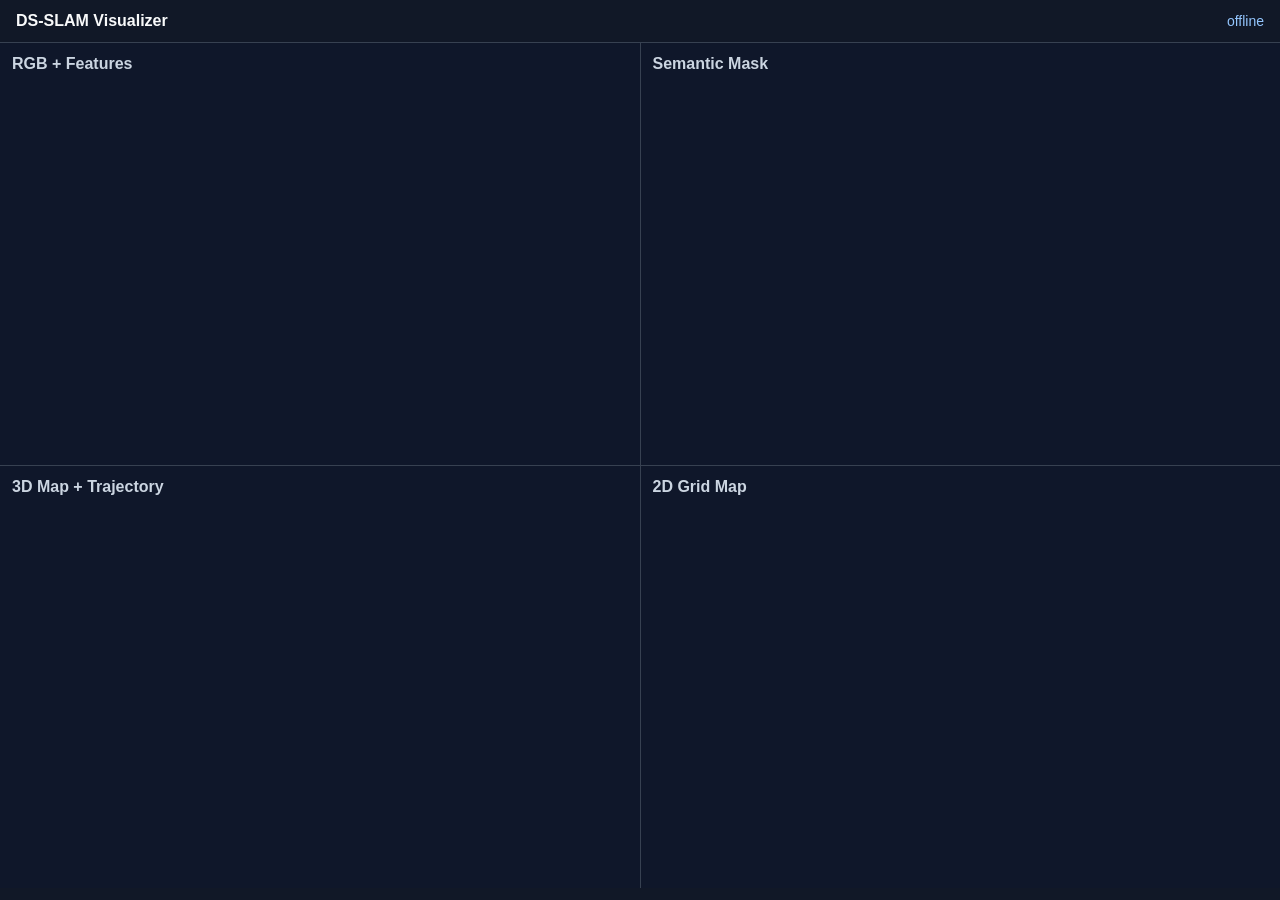
==== visualization/frontend/index.html @ 6999c74b "milestone(1): ORB-SLAM3 baseline config and run scripts" ====
<!doctype html>
<html lang="zh-CN">
<head>
  <meta charset="utf-8">
  <meta name="viewport" content="width=device-width, initial-scale=1">
  <title>DS-SLAM Visualizer</title>
  <style>
    body {
      margin: 0;
      font-family: Arial, sans-serif;
      background: #111827;
      color: #f9fafb;
    }
    header {
      display: flex;
      align-items: center;
      justify-content: space-between;
      padding: 12px 16px;
      border-bottom: 1px solid #374151;
    }
    main {
      display: grid;
      grid-template-columns: repeat(2, minmax(0, 1fr));
      gap: 1px;
      height: calc(100vh - 55px);
      background: #374151;
    }
    section {
      min-width: 0;
      background: #0f172a;
      padding: 12px;
    }
    h1, h2 {
      margin: 0;
      font-size: 16px;
      font-weight: 600;
    }
    h2 {
      color: #cbd5e1;
    }
    .status {
      color: #93c5fd;
      font-size: 14px;
    }
    @media (max-width: 760px) {
      main {
        grid-template-columns: 1fr;
        height: auto;
        min-height: calc(100vh - 55px);
      }
      section {
        min-height: 220px;
      }
    }
  </style>
</head>
<body>
  <header>
    <h1>DS-SLAM Visualizer</h1>
    <span id="status" class="status">connecting</span>
  </header>
  <main>
    <section><h2>RGB + Features</h2></section>
    <section><h2>Semantic Mask</h2></section>
    <section><h2>3D Map + Trajectory</h2></section>
    <section><h2>2D Grid Map</h2></section>
  </main>
  <script>
    fetch('/api/status')
      .then((response) => response.json())
      .then((data) => {
        document.getElementById('status').textContent =
          `${data.profile} | ${data.ws_path} | ${data.clients} clients`;
      })
      .catch(() => {
        document.getElementById('status').textContent = 'offline';
      });
  </script>
</body>
</html>
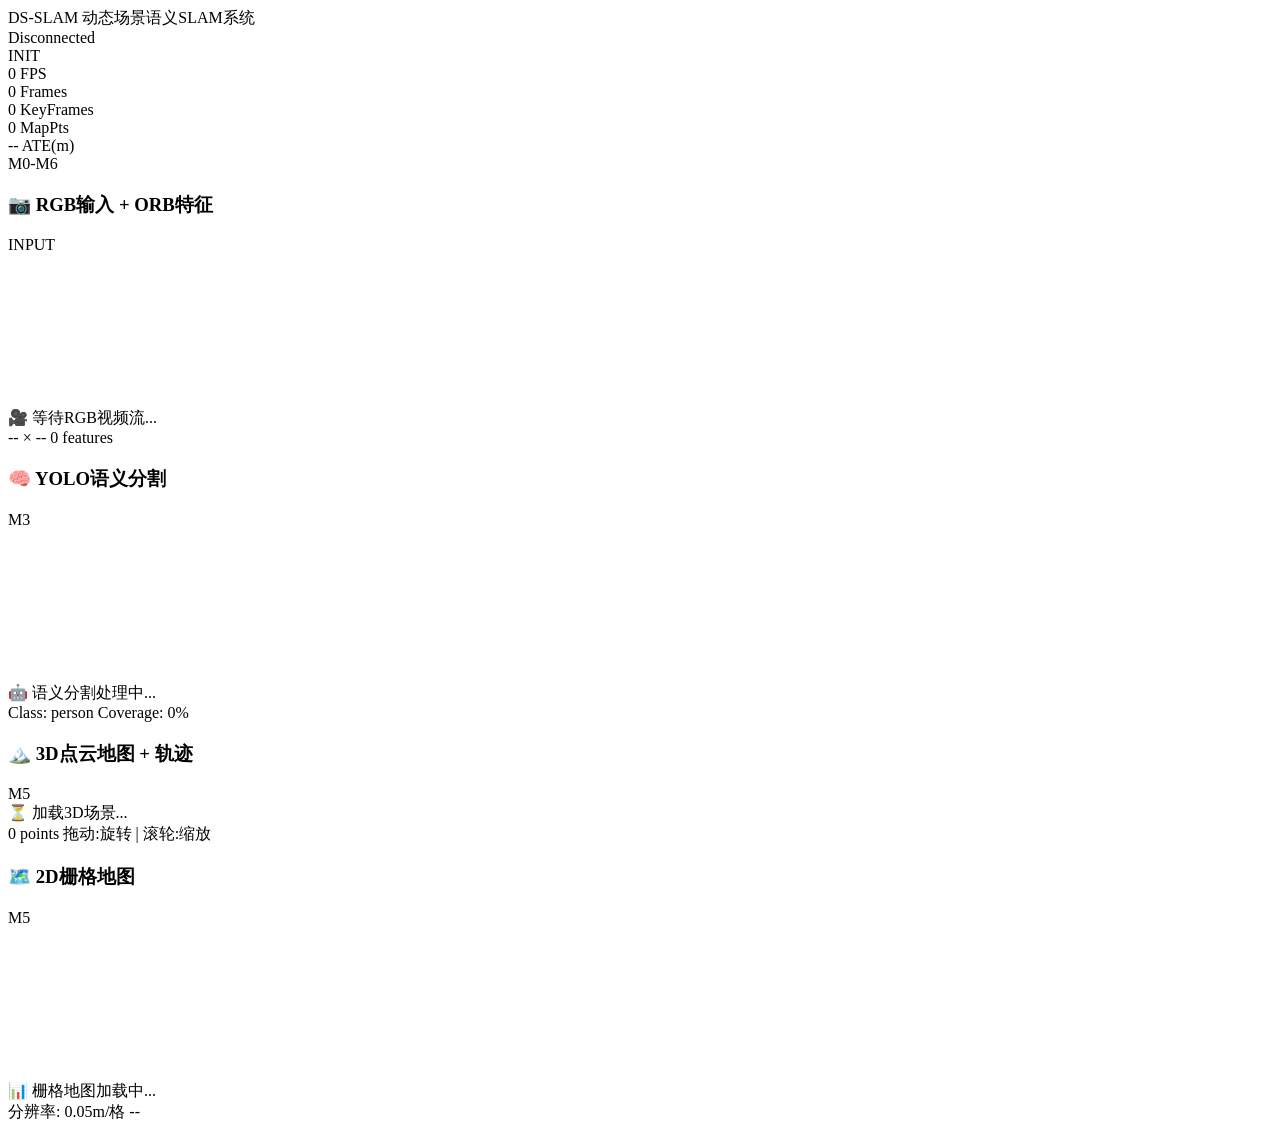
==== commit 1ed31816: "feat: WSL2 跨平台适配 - 支持 Ubuntu 22.04 编译运行 本次修改使 DS-SLAM 项目能够在 WSL2 Ubuntu-22.04 环境中编译和运行， 解决 Windows A" ====
--- a/visualization/frontend/index.html
+++ b/visualization/frontend/index.html
@@ -1,80 +1,141 @@
-<!doctype html>
+<!DOCTYPE html>
 <html lang="zh-CN">
 <head>
-  <meta charset="utf-8">
-  <meta name="viewport" content="width=device-width, initial-scale=1">
-  <title>DS-SLAM Visualizer</title>
-  <style>
-    body {
-      margin: 0;
-      font-family: Arial, sans-serif;
-      background: #111827;
-      color: #f9fafb;
+    <meta charset="UTF-8">
+    <meta name="viewport" content="width=device-width, initial-scale=1.0">
+    <title>DS-SLAM Visualizer</title>
+    <link rel="stylesheet" href="/static/css/style.css">
+    <script type="importmap">
+    {
+        "imports": {
+            "three": "https://cdn.jsdelivr.net/npm/three@0.160.0/build/three.module.js",
+            "three/addons/": "https://cdn.jsdelivr.net/npm/three@0.160.0/examples/jsm/"
+        }
     }
-    header {
-      display: flex;
-      align-items: center;
-      justify-content: space-between;
-      padding: 12px 16px;
-      border-bottom: 1px solid #374151;
-    }
-    main {
-      display: grid;
-      grid-template-columns: repeat(2, minmax(0, 1fr));
-      gap: 1px;
-      height: calc(100vh - 55px);
-      background: #374151;
-    }
-    section {
-      min-width: 0;
-      background: #0f172a;
-      padding: 12px;
-    }
-    h1, h2 {
-      margin: 0;
-      font-size: 16px;
-      font-weight: 600;
-    }
-    h2 {
-      color: #cbd5e1;
-    }
-    .status {
-      color: #93c5fd;
-      font-size: 14px;
-    }
-    @media (max-width: 760px) {
-      main {
-        grid-template-columns: 1fr;
-        height: auto;
-        min-height: calc(100vh - 55px);
-      }
-      section {
-        min-height: 220px;
-      }
-    }
-  </style>
+    </script>
 </head>
 <body>
-  <header>
-    <h1>DS-SLAM Visualizer</h1>
-    <span id="status" class="status">connecting</span>
-  </header>
-  <main>
-    <section><h2>RGB + Features</h2></section>
-    <section><h2>Semantic Mask</h2></section>
-    <section><h2>3D Map + Trajectory</h2></section>
-    <section><h2>2D Grid Map</h2></section>
-  </main>
-  <script>
-    fetch('/api/status')
-      .then((response) => response.json())
-      .then((data) => {
-        document.getElementById('status').textContent =
-          `${data.profile} | ${data.ws_path} | ${data.clients} clients`;
-      })
-      .catch(() => {
-        document.getElementById('status').textContent = 'offline';
-      });
-  </script>
+    <header class="app-header">
+        <div class="header-left">
+            <span class="logo">DS-SLAM</span>
+            <span class="tagline">动态场景语义SLAM系统</span>
+        </div>
+        <div class="header-center">
+            <div class="ws-indicator" id="ws-indicator">
+                <span class="ws-dot disconnected" id="ws-dot"></span>
+                <span id="ws-text">Disconnected</span>
+            </div>
+            <div class="status-badge" id="slam-status">
+                <span class="status-dot"></span>
+                <span>INIT</span>
+            </div>
+            <div class="stat-item">
+                <span class="stat-value" id="fps-value">0</span>
+                <span class="stat-label">FPS</span>
+            </div>
+            <div class="stat-item">
+                <span class="stat-value" id="frame-num">0</span>
+                <span class="stat-label">Frames</span>
+            </div>
+            <div class="stat-item">
+                <span class="stat-value" id="kf-num">0</span>
+                <span class="stat-label">KeyFrames</span>
+            </div>
+            <div class="stat-item">
+                <span class="stat-value" id="map-pts">0</span>
+                <span class="stat-label">MapPts</span>
+            </div>
+            <div class="stat-item highlight">
+                <span class="stat-value" id="ate-value">--</span>
+                <span class="stat-label">ATE(m)</span>
+            </div>
+        </div>
+        <div class="header-right">
+            <span class="version-badge">M0-M6</span>
+        </div>
+    </header>
+
+    <main class="app-main">
+        <div class="panel-grid">
+            <div class="panel rgb-panel">
+                <div class="panel-header">
+                    <h3>📷 RGB输入 + ORB特征</h3>
+                    <span class="panel-badge input">INPUT</span>
+                </div>
+                <div class="panel-content">
+                    <div class="image-container">
+                        <canvas id="rgb-canvas"></canvas>
+                        <div class="placeholder">
+                            <span class="placeholder-icon">🎥</span>
+                            <span class="placeholder-text">等待RGB视频流...</span>
+                        </div>
+                    </div>
+                </div>
+                <div class="panel-footer">
+                    <span id="rgb-info">-- × --</span>
+                    <span id="feature-count">0 features</span>
+                </div>
+            </div>
+
+            <div class="panel yolo-panel">
+                <div class="panel-header">
+                    <h3>🧠 YOLO语义分割</h3>
+                    <span class="panel-badge yolo">M3</span>
+                </div>
+                <div class="panel-content">
+                    <div class="image-container">
+                        <canvas id="yolo-canvas"></canvas>
+                        <div class="placeholder">
+                            <span class="placeholder-icon">🤖</span>
+                            <span class="placeholder-text">语义分割处理中...</span>
+                        </div>
+                    </div>
+                </div>
+                <div class="panel-footer">
+                    <span id="yolo-class">Class: person</span>
+                    <span id="yolo-coverage">Coverage: 0%</span>
+                </div>
+            </div>
+
+            <div class="panel scene-panel">
+                <div class="panel-header">
+                    <h3>🏔️ 3D点云地图 + 轨迹</h3>
+                    <span class="panel-badge map">M5</span>
+                </div>
+                <div id="scene-content" class="panel-content scene-content">
+                    <div class="placeholder">
+                        <span class="placeholder-icon">⏳</span>
+                        <span class="placeholder-text">加载3D场景...</span>
+                    </div>
+                </div>
+                <div class="panel-footer">
+                    <span id="pointcloud-info">0 points</span>
+                    <span>拖动:旋转 | 滚轮:缩放</span>
+                </div>
+            </div>
+
+            <div class="panel grid-panel">
+                <div class="panel-header">
+                    <h3>🗺️ 2D栅格地图</h3>
+                    <span class="panel-badge map">M5</span>
+                </div>
+                <div class="panel-content">
+                    <div class="image-container">
+                        <canvas id="grid-canvas"></canvas>
+                        <div class="placeholder">
+                            <span class="placeholder-icon">📊</span>
+                            <span class="placeholder-text">栅格地图加载中...</span>
+                        </div>
+                    </div>
+                </div>
+                <div class="panel-footer">
+                    <span>分辨率: 0.05m/格</span>
+                    <span id="grid-size">--</span>
+                </div>
+            </div>
+        </div>
+    </main>
+
+    <script type="module" src="/static/js/app.js?v=2026051301"></script>
 </body>
-</html>
+</html>
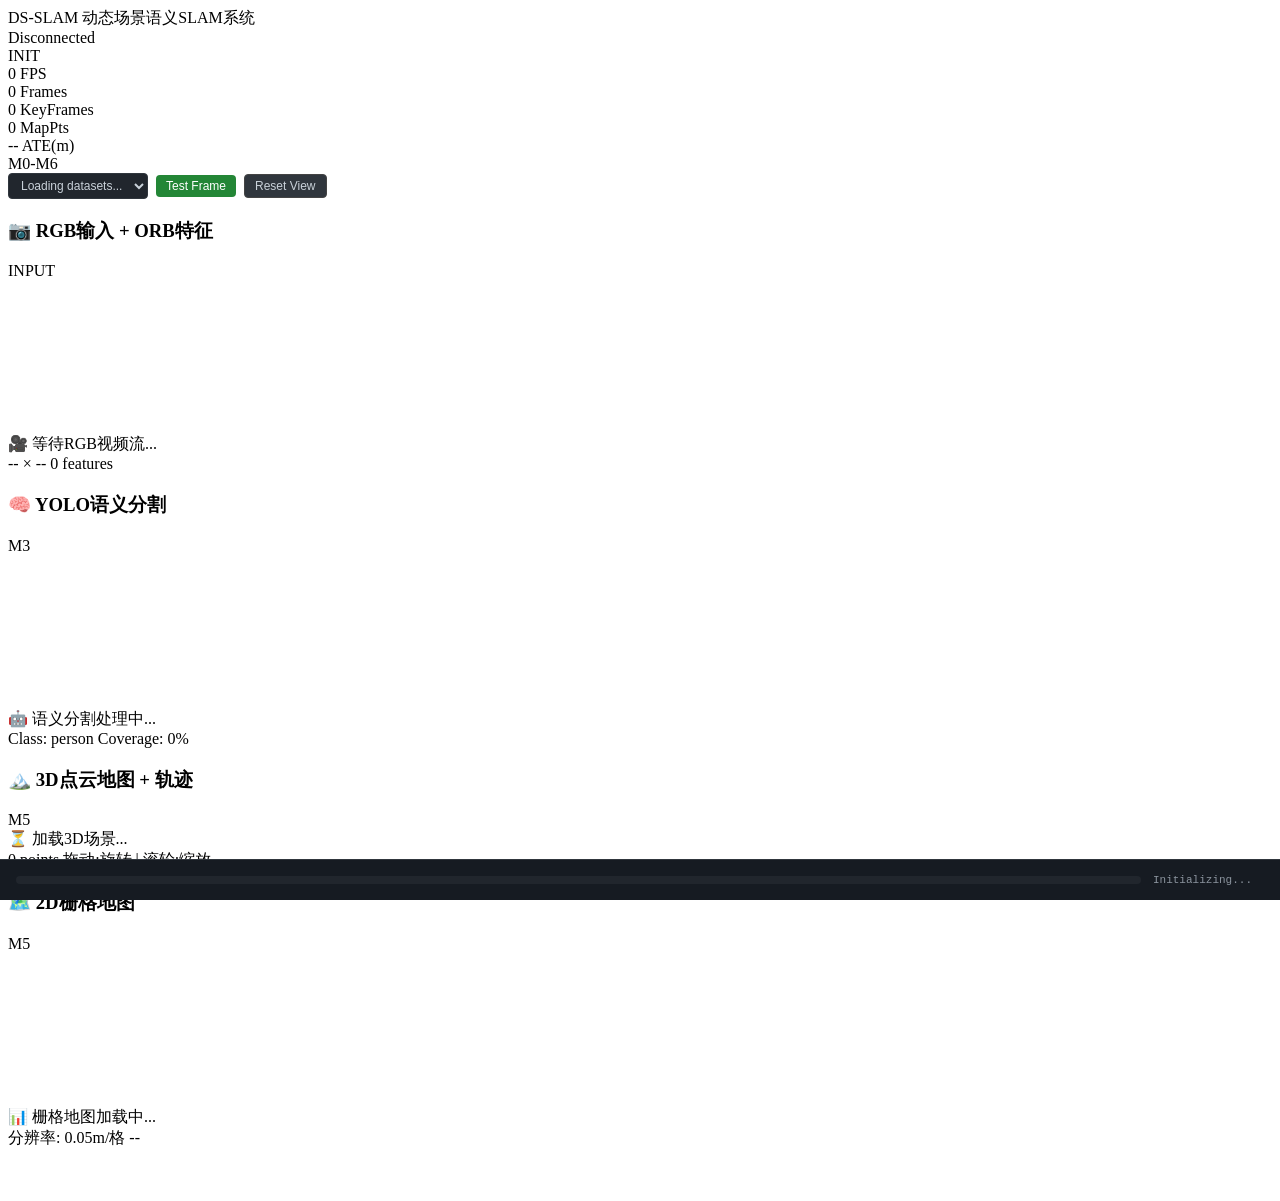
==== commit e3443a54: "feat: 前后端测试与网页效果验证通过 - 修复WebSocket路由重复注册根因 - 修复 backend/main.py WebSocket 路由重复注册问题（删除重复装饰器） - 修复 app" ====
--- a/visualization/frontend/index.html
+++ b/visualization/frontend/index.html
@@ -1,6 +1,10 @@
 <!DOCTYPE html>
-<html lang="zh-CN">
+<html data-cache-bust="1779112124">
 <head>
+    <meta http-equiv="Cache-Control" content="no-cache, no-store, must-revalidate">
+    <meta http-equiv="Pragma" content="no-cache">
+    <meta http-equiv="Expires" content="0">
+
     <meta charset="UTF-8">
     <meta name="viewport" content="width=device-width, initial-scale=1.0">
     <title>DS-SLAM Visualizer</title>
@@ -8,11 +12,39 @@
     <script type="importmap">
     {
         "imports": {
-            "three": "https://cdn.jsdelivr.net/npm/three@0.160.0/build/three.module.js",
-            "three/addons/": "https://cdn.jsdelivr.net/npm/three@0.160.0/examples/jsm/"
+            "three": "/static/js/three/three.module.js",
+            "three/addons/": "/static/js/three/"
         }
     }
     </script>
+    <!-- Fallback: if module load fails, progress bar still works -->
+    <script>
+    // Ensure progress bar is visible even before module loads
+    (function(){
+        var pb = document.getElementById('progress-bar');
+        var pt = document.getElementById('progress-text');
+        if(pb) pb.style.width = '5%';
+        if(pt) pt.textContent = 'Loading app...';
+    })();
+    </script>
+    <style>
+        /* Ensure 3D scene container properly hosts the canvas */
+        #scene-content {
+            position: relative;
+        }
+        #scene-content canvas {
+            position: absolute !important;
+            top: 0;
+            left: 0;
+            width: 100% !important;
+            height: 100% !important;
+            z-index: 0;
+        }
+        /* Placeholder must be above canvas when visible, removed when hidden */
+        #scene-content .placeholder {
+            z-index: 1;
+        }
+    </style>
 </head>
 <body>
     <header class="app-header">
@@ -53,9 +85,16 @@
         <div class="header-right">
             <span class="version-badge">M0-M6</span>
         </div>
-    </header>
+      <div class="header-controls" style="display:flex;align-items:center;gap:8px;margin-left:auto;">
+      <select id="dataset-select" style="background:#21262d;color:#c9d1d9;border:1px solid #30363d;border-radius:4px;padding:4px 8px;font-size:12px;">
+        <option value="">Loading datasets...</option>
+      </select>
+      <button id="btn-load-test" onclick="loadTestFrame()" style="background:#238636;color:#fff;border:none;border-radius:4px;padding:4px 10px;font-size:12px;cursor:pointer;">Test Frame</button>
+      <button id="btn-reset-view" onclick="resetView()" style="background:#30363d;color:#c9d1d9;border:1px solid #444;border-radius:4px;padding:4px 10px;font-size:12px;cursor:pointer;">Reset View</button>
+    </div>
+  </header>
 
-    <main class="app-main">
+    <main class="app-main" style="padding-bottom:44px">
         <div class="panel-grid">
             <div class="panel rgb-panel">
                 <div class="panel-header">
@@ -136,6 +175,19 @@
         </div>
     </main>
 
-    <script type="module" src="/static/js/app.js?v=2026051301"></script>
+    <!-- Connection Progress Bar -->
+    <div id="progress-overlay" style="position:fixed;bottom:0;left:0;right:0;height:40px;background:#161b22;border-top:1px solid #30363d;z-index:1000;display:flex;align-items:center;padding:0 16px;gap:12px">
+        <div style="flex:1;height:8px;background:#21262d;border-radius:4px;overflow:hidden">
+            <div id="progress-bar" style="height:100%;width:0%;background:#f85149;border-radius:4px;transition:width 0.5s,background 0.5s"></div>
+        </div>
+        <span id="progress-text" style="font-size:11px;color:#8b949e;white-space:nowrap;font-family:monospace">Initializing...</span>
+        <span id="init-status" style="font-size:10px;color:#484f58;white-space:nowrap;max-width:200px;overflow:hidden;text-overflow:ellipsis"></span>
+    </div>
+
+    <!-- Non-module loader: avoids ES module import chain failures blocking everything -->
+    
+
+    <script src="/static/js/app_loader.js?v=1779112124&t=1779112124"></script>
+<script>console.log('[CACHE-BUST] Page loaded at 1779112124, JS version: v1779112124');</script>
 </body>
-</html>+</html>
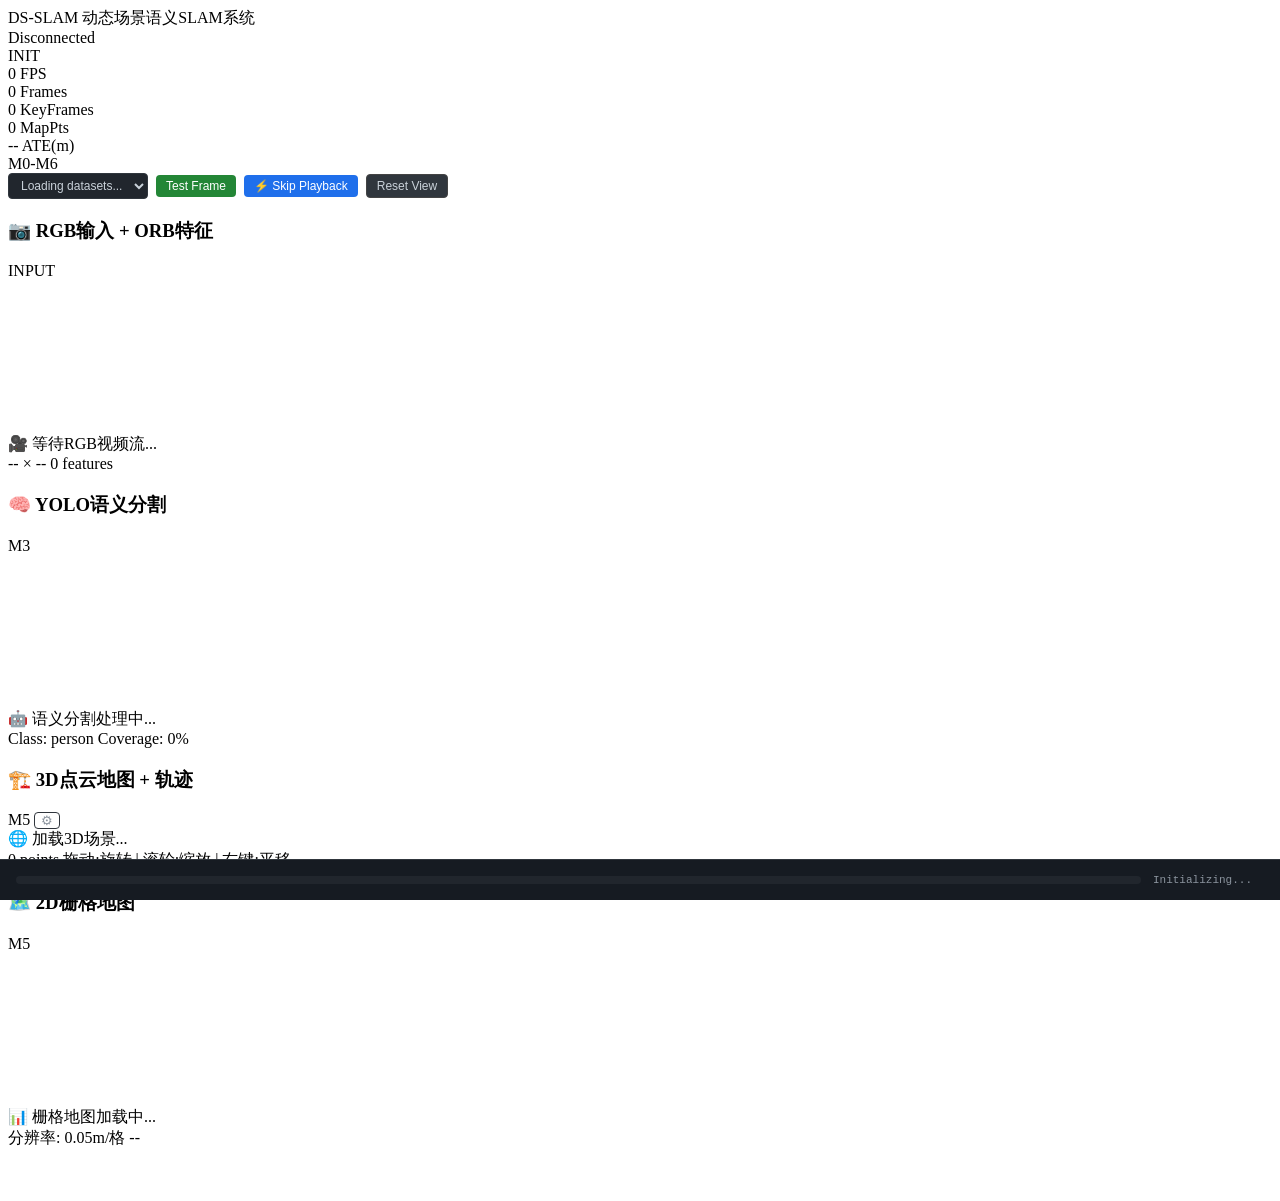
==== commit d0d83a4b: "Clean up project: remove build artifacts, backup files, temporary scripts, and large output files" ====
--- a/visualization/frontend/index.html
+++ b/visualization/frontend/index.html
@@ -1,5 +1,5 @@
 <!DOCTYPE html>
-<html data-cache-bust="1779112124">
+<html data-cache-bust="1779699048">
 <head>
     <meta http-equiv="Cache-Control" content="no-cache, no-store, must-revalidate">
     <meta http-equiv="Pragma" content="no-cache">
@@ -90,6 +90,7 @@
         <option value="">Loading datasets...</option>
       </select>
       <button id="btn-load-test" onclick="loadTestFrame()" style="background:#238636;color:#fff;border:none;border-radius:4px;padding:4px 10px;font-size:12px;cursor:pointer;">Test Frame</button>
+      <button id="btn-skip-playback" onclick="skipPlaybackGenerate()" style="background:#1f6feb;color:#fff;border:none;border-radius:4px;padding:4px 10px;font-size:12px;cursor:pointer;">⚡ Skip Playback</button>
       <button id="btn-reset-view" onclick="resetView()" style="background:#30363d;color:#c9d1d9;border:1px solid #444;border-radius:4px;padding:4px 10px;font-size:12px;cursor:pointer;">Reset View</button>
     </div>
   </header>
@@ -138,18 +139,65 @@
 
             <div class="panel scene-panel">
                 <div class="panel-header">
-                    <h3>🏔️ 3D点云地图 + 轨迹</h3>
+                    <h3>🏗️ 3D点云地图 + 轨迹</h3>
                     <span class="panel-badge map">M5</span>
+                    <button id="btn-scene-controls" onclick="window.toggleSceneControls()" style="background:none;border:1px solid #30363d;color:#8b949e;border-radius:4px;padding:1px 6px;font-size:13px;cursor:pointer;margin-left:auto;line-height:1;" title="显示控制">⚙</button>
                 </div>
                 <div id="scene-content" class="panel-content scene-content">
                     <div class="placeholder">
-                        <span class="placeholder-icon">⏳</span>
+                        <span class="placeholder-icon">🌐</span>
                         <span class="placeholder-text">加载3D场景...</span>
                     </div>
+                    <!-- 3D Scene Overlay Controls -->
+                    <div id="scene-controls" style="position:absolute;top:8px;right:8px;z-index:10;background:rgba(13,17,23,0.88);border:1px solid #30363d;border-radius:8px;padding:10px 12px;display:none;min-width:180px;pointer-events:auto;">
+                        <div style="font-size:11px;color:#8b949e;font-weight:bold;margin-bottom:8px;border-bottom:1px solid #30363d;padding-bottom:4px;display:flex;align-items:center;justify-content:space-between;">🎨 显示控制 <span onclick="window.toggleSceneControls()" style="cursor:pointer;color:#484f58;font-size:14px;line-height:1;" title="关闭">✕</span></div>
+                        <div style="margin-bottom:6px;">
+                            <label style="font-size:10px;color:#8b949e;display:flex;align-items:center;gap:4px;">点大小
+                                <input id="scene-pt-size" type="range" min="0.5" max="80" step="0.5" value="2" style="flex:1;max-width:90px;" oninput="window.setScenePtSize(this.value)">
+                                <span id="scene-pt-size-val" style="font-size:10px;color:#c9d1d9;min-width:24px;">0.020</span>
+                            </label>
+                        </div>
+                        <div style="margin-bottom:6px;">
+                            <label style="font-size:10px;color:#8b949e;display:flex;align-items:center;gap:4px;">透明度
+                                <input id="scene-opacity" type="range" min="0.05" max="1" step="0.05" value="0.9" style="flex:1;max-width:90px;" oninput="window.setSceneOpacity(this.value)">
+                                <span id="scene-opacity-val" style="font-size:10px;color:#c9d1d9;min-width:28px;">0.90</span>
+                            </label>
+                        </div>
+                        <div style="margin-bottom:6px;">
+                            <label style="font-size:10px;color:#8b949e;display:flex;align-items:center;gap:4px;cursor:pointer;">
+                                <input id="scene-size-attenuation" type="checkbox" checked onchange="window.setSceneSizeAttenuation(this.checked)"> 近大远小
+                            </label>
+                        </div>
+                        <div style="margin-bottom:6px;">
+                            <label style="font-size:10px;color:#8b949e;display:flex;align-items:center;gap:4px;cursor:pointer;">
+                                <input id="scene-grid-toggle" type="checkbox" onchange="window.setSceneGrid(this.checked)"> 网格+坐标轴
+                            </label>
+                        </div>
+                        <div style="margin-bottom:6px;">
+                            <label style="font-size:10px;color:#8b949e;display:flex;align-items:center;gap:4px;cursor:pointer;">
+                                <input id="scene-traj-toggle" type="checkbox" onchange="window.setSceneTrajectory(this.checked)"> 轨迹线
+                            </label>
+                        </div>
+                        <div style="margin-bottom:6px;">
+                            <span style="font-size:10px;color:#8b949e;">背景</span>
+                            <button id="bg-dark-btn" onclick="window.setSceneBg('dark')" style="background:#21262d;color:#c9d1d9;border:1px solid #444;border-radius:3px;padding:1px 8px;font-size:10px;cursor:pointer;margin-left:4px;">深色</button>
+                            <button id="bg-light-btn" onclick="window.setSceneBg('light')" style="background:#d0d7de;color:#24292f;border:1px solid #aaa;border-radius:3px;padding:1px 8px;font-size:10px;cursor:pointer;">浅色</button>
+                        </div>
+                        <div style="margin-bottom:4px;">
+                            <span style="font-size:10px;color:#8b949e;">交互</span>
+                            <button id="mode-nav-btn" onclick="window.setSceneMode('nav')" style="background:#1f6feb;color:#fff;border:none;border-radius:3px;padding:1px 8px;font-size:10px;cursor:pointer;margin-left:4px;">🖐 导航</button>
+                            <button id="mode-pick-btn" onclick="window.setSceneMode('pick')" style="background:#30363d;color:#c9d1d9;border:1px solid #444;border-radius:3px;padding:1px 8px;font-size:10px;cursor:pointer;">👆 拾取</button>
+                        </div>
+                    </div>
+                    <!-- Picking Info Panel -->
+                    <div id="picking-info" style="position:absolute;bottom:8px;right:8px;z-index:10;background:rgba(13,17,23,0.92);border:1px solid #30363d;border-radius:8px;padding:8px 10px;display:none;min-width:160px;pointer-events:none;">
+                        <div style="font-size:10px;color:#8b949e;font-weight:bold;margin-bottom:4px;border-bottom:1px solid #30363d;padding-bottom:3px;">📍 拾取信息</div>
+                        <div id="picking-data" style="font-size:10px;color:#c9d1d9;line-height:1.6;font-family:monospace;"></div>
+                    </div>
                 </div>
                 <div class="panel-footer">
                     <span id="pointcloud-info">0 points</span>
-                    <span>拖动:旋转 | 滚轮:缩放</span>
+                    <span>拖动:旋转 | 滚轮:缩放 | 右键:平移</span>
                 </div>
             </div>
 
@@ -187,7 +235,7 @@
     <!-- Non-module loader: avoids ES module import chain failures blocking everything -->
     
 
-    <script src="/static/js/app_loader.js?v=1779112124&t=1779112124"></script>
-<script>console.log('[CACHE-BUST] Page loaded at 1779112124, JS version: v1779112124');</script>
+    <script src="/static/js/app_loader.js?v=1779700060&t=1779700060"></script>
+<script>console.log('[CACHE-BUST] Page loaded at 1779700060, JS version: v1779700060');</script>
 </body>
 </html>
